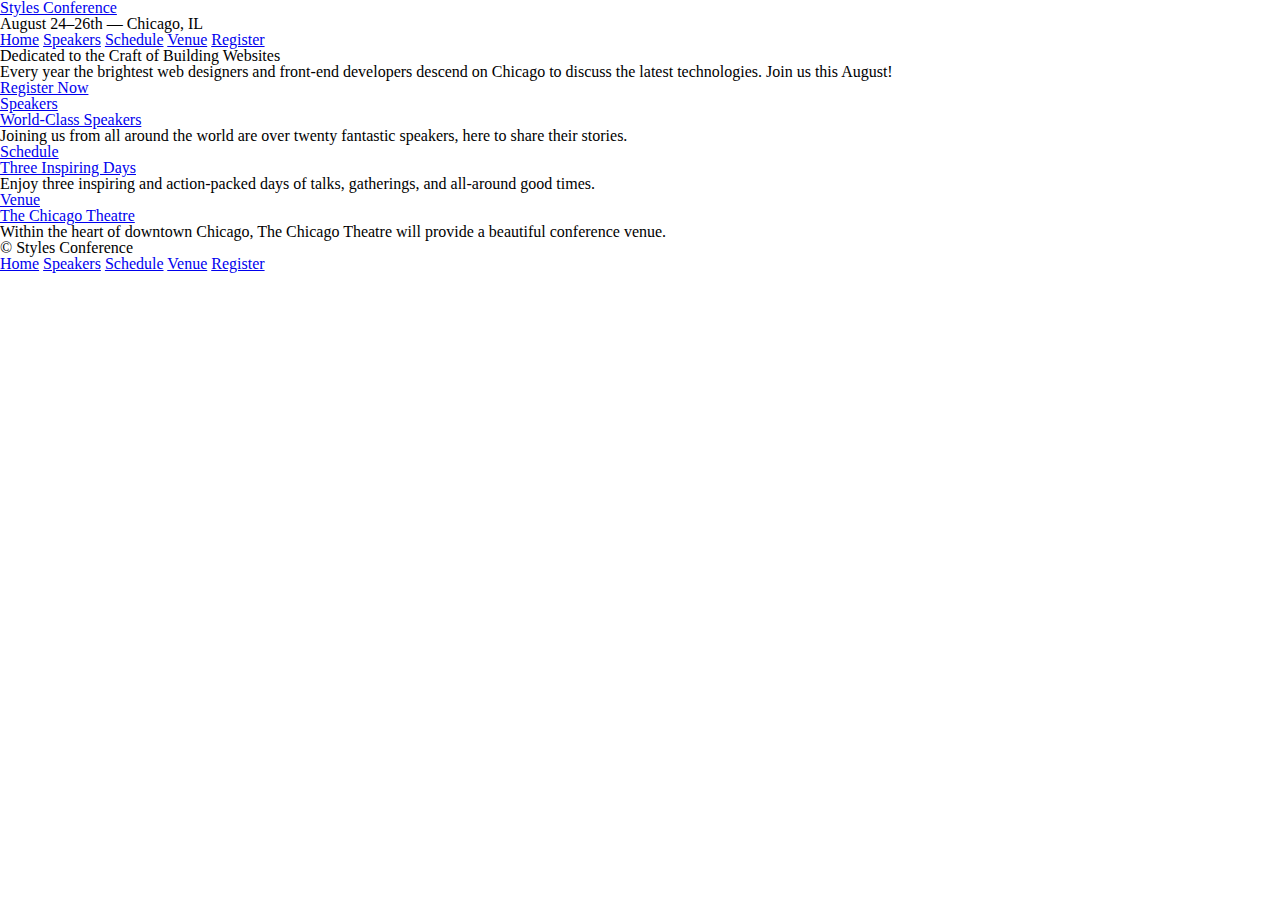
==== content/index.html @ eaf085ea "updated folders, layout" ====
<!DOCTYPE html>
<html lang="en">
<head>
    <meta charset="UTF-8">
    <meta http-equiv="X-UA-Compatible" content="IE=edge">
    <meta name="viewport" content="width=device-width, initial-scale=1.0">
    <title>Styles Conference</title>
    <link rel="stylesheet" href="/assets/stylesheets/main.css">
    <link rel="stylesheet" href="/assets/stylesheets/style.css">
</head>
<body>
    <header></header>
        <h1>
            <a href="/content/index.html">Styles Conference</a>
        </h1>
        <h3>August 24&ndash;26th &mdash; Chicago, IL</h3>
        <nav>
            <a href="/content/index.html">Home</a>
            <a href="/content/speakers.html">Speakers</a>
            <a href="/content/schedule.html">Schedule</a>
            <a href="/content/venue.html">Venue</a>
            <a href="/content/register.html">Register</a>
          </nav>
    </header>
    <section>
        <h2>Dedicated to the Craft of Building Websites</h2>
        <p>Every year the brightest web designers and front-end developers descend on Chicago to discuss the latest technologies. Join us this August!</p>
        <a href="/content/register.html">Register Now</a>
    </section>
    <section>
        <section>
            <a href="/content/speakers.html">
                <h5>Speakers</h5>
                <h3>World-Class Speakers</h3>
            </a>
            <p>Joining us from all around the world are over twenty fantastic speakers, here to share their stories.</p>
        </section>
        <section>
            <a href="/content/schedule.html">
                <h5>Schedule</h5>
                <h3>Three Inspiring Days</h3>
            </a>
            <p>Enjoy three inspiring and action-packed days of talks, gatherings, and all-around good times.</p>
        </section>
        <section>
            <a href="/content/venue.html">
                <h5>Venue</h5>
                <h3>The Chicago Theatre</h3>
            </a>
            <p>Within the heart of downtown Chicago, The Chicago Theatre will provide a beautiful conference venue.</p>
        </section>
    </section>
    <footer>
        <small>&copy; Styles Conference</small>
        <nav>
            <a href="/content/index.html">Home</a>
            <a href="/content/speakers.html">Speakers</a>
            <a href="/content/schedule.html">Schedule</a>
            <a href="/content/venue.html">Venue</a>
            <a href="/content/register.html">Register</a>
          </nav>
    </footer>
</body>
</html>
---- assets/stylesheets/main.css ----
/* http://meyerweb.com/eric/tools/css/reset/ 2. v2.0 | 20110126
  License: none (public domain)
*/

html, body, div, span, applet, object, iframe,
h1, h2, h3, h4, h5, h6, p, blockquote, pre,
a, abbr, acronym, address, big, cite, code,
del, dfn, em, img, ins, kbd, q, s, samp,
small, strike, strong, sub, sup, tt, var,
b, u, i, center,
dl, dt, dd, ol, ul, li,
fieldset, form, label, legend,
table, caption, tbody, tfoot, thead, tr, th, td,
article, aside, canvas, details, embed,
figure, figcaption, footer, header, hgroup,
menu, nav, output, ruby, section, summary,
time, mark, audio, video {
  margin: 0;
  padding: 0;
  border: 0;
  font-size: 100%;
  font: inherit;
  vertical-align: baseline;
}
/* HTML5 display-role reset for older browsers */
article, aside, details, figcaption, figure,
footer, header, hgroup, menu, nav, section {
  display: block;
}
body {
  line-height: 1;
}
ol, ul {
  list-style: none;
}
blockquote, q {
  quotes: none;
}
blockquote:before, blockquote:after,
q:before, q:after {
  content: '';
  content: none;
}
table {
  border-collapse: collapse;
  border-spacing: 0;
}
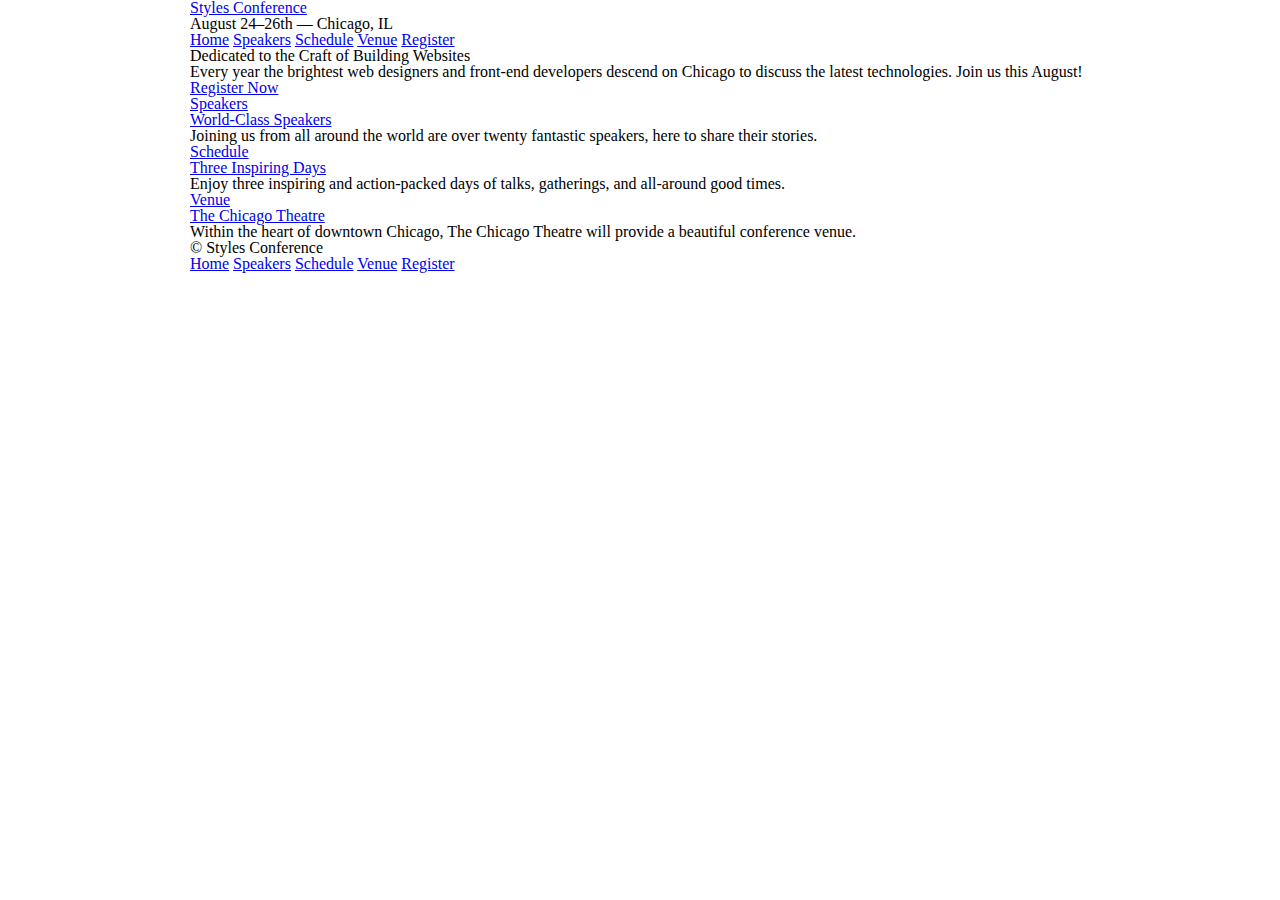
==== commit c4d969ce: "adding basic css" ====
--- a/content/index.html
+++ b/content/index.html
@@ -5,11 +5,11 @@
     <meta http-equiv="X-UA-Compatible" content="IE=edge">
     <meta name="viewport" content="width=device-width, initial-scale=1.0">
     <title>Styles Conference</title>
-    <link rel="stylesheet" href="/assets/stylesheets/main.css">
+    <link rel="stylesheet" href="/assets/stylesheets/reset.css">
     <link rel="stylesheet" href="/assets/stylesheets/style.css">
 </head>
 <body>
-    <header></header>
+    <header class="container">
         <h1>
             <a href="/content/index.html">Styles Conference</a>
         </h1>
@@ -22,12 +22,12 @@
             <a href="/content/register.html">Register</a>
           </nav>
     </header>
-    <section>
+    <section class="container">
         <h2>Dedicated to the Craft of Building Websites</h2>
         <p>Every year the brightest web designers and front-end developers descend on Chicago to discuss the latest technologies. Join us this August!</p>
         <a href="/content/register.html">Register Now</a>
     </section>
-    <section>
+    <section class="container">
         <section>
             <a href="/content/speakers.html">
                 <h5>Speakers</h5>
@@ -50,7 +50,7 @@
             <p>Within the heart of downtown Chicago, The Chicago Theatre will provide a beautiful conference venue.</p>
         </section>
     </section>
-    <footer>
+    <footer class="container">
         <small>&copy; Styles Conference</small>
         <nav>
             <a href="/content/index.html">Home</a>
--- a/assets/stylesheets/style.css
+++ b/assets/stylesheets/style.css
@@ -0,0 +1,18 @@
+*,
+*:before,
+*:after {
+  -webkit-box-sizing: border-box;
+     -moz-box-sizing: border-box;
+          box-sizing: border-box;
+}
+
+.container {
+    margin: 0 auto;
+    padding-left: 30px;
+    padding-right: 30px;
+    width: 960px;
+  }
+  
+  .hero {
+    padding: 22px 80px 66px 80px;
+  }